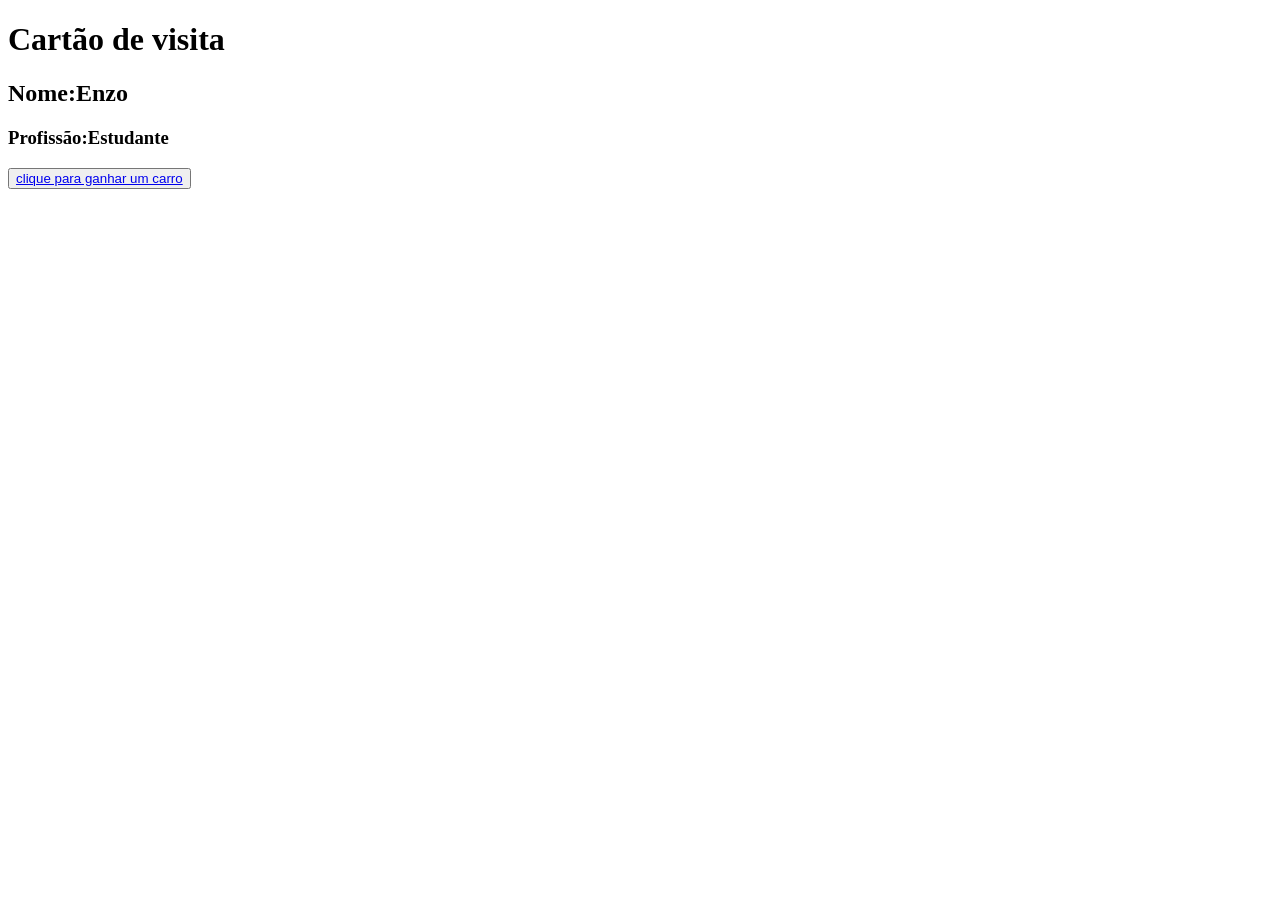
==== index.html @ d737b437 "segundo envio" ====
<!DOCTYPE html>
<html lang="pt-br">
<head>
    <meta charset="UTF-8">
    <meta name="viewport" content="width=device-width, initial-scale=1.0">
    <title>agate emieli i ce esi esi</title>
</head>
<body>
    <h1>Cartão de visita</h1>
    <h2>Nome:Enzo</h2><h3>Profissão:Estudante</h3>
    
    <button><a href="https://www.youtube.com/shorts/FyKYSys1ETQ">clique para ganhar um carro</a></button>


</body>
</html>
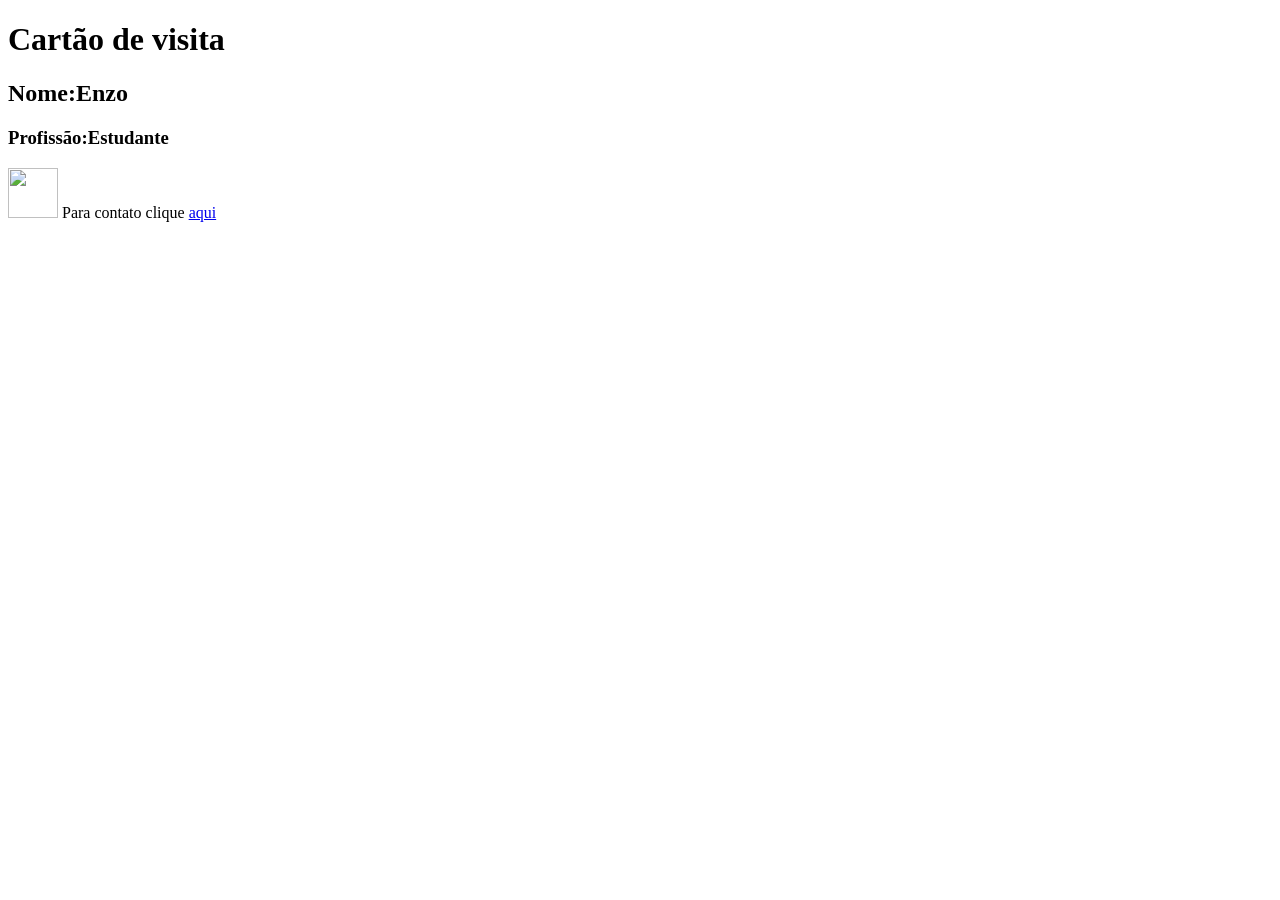
==== commit cb7aaecb: "quarto envio" ====
--- a/index.html
+++ b/index.html
@@ -6,11 +6,16 @@
     <title>agate emieli i ce esi esi</title>
 </head>
 <body>
-    <h1>Cartão de visita</h1>
-    <h2>Nome:Enzo</h2><h3>Profissão:Estudante</h3>
-    
-    <button><a href="https://www.youtube.com/shorts/FyKYSys1ETQ">clique para ganhar um carro</a></button>
 
+    <h1>Cartão de visita</h1>   
+    <h2>Nome:Enzo</h2><h3>Profissão:Estudante</h3>      
+
+<img src="https://img.freepik.com/vetores-gratis/icone-do-design-whatsapp_23-2147900927.jpg?semt=ais_hybrid&w=740&q=80" 
+width="50"height="50"> Para contato clique 
+<a href=" https://www.youtube.com/watch?v=dQw4w9WgXcQ&list=RDdQw4w9WgXcQ&start_radio=1&pp=ygULcmljayBhc3RsZXmgBwE%3D ">
+aqui</a>
+
+</img>
 
 </body>
 </html>
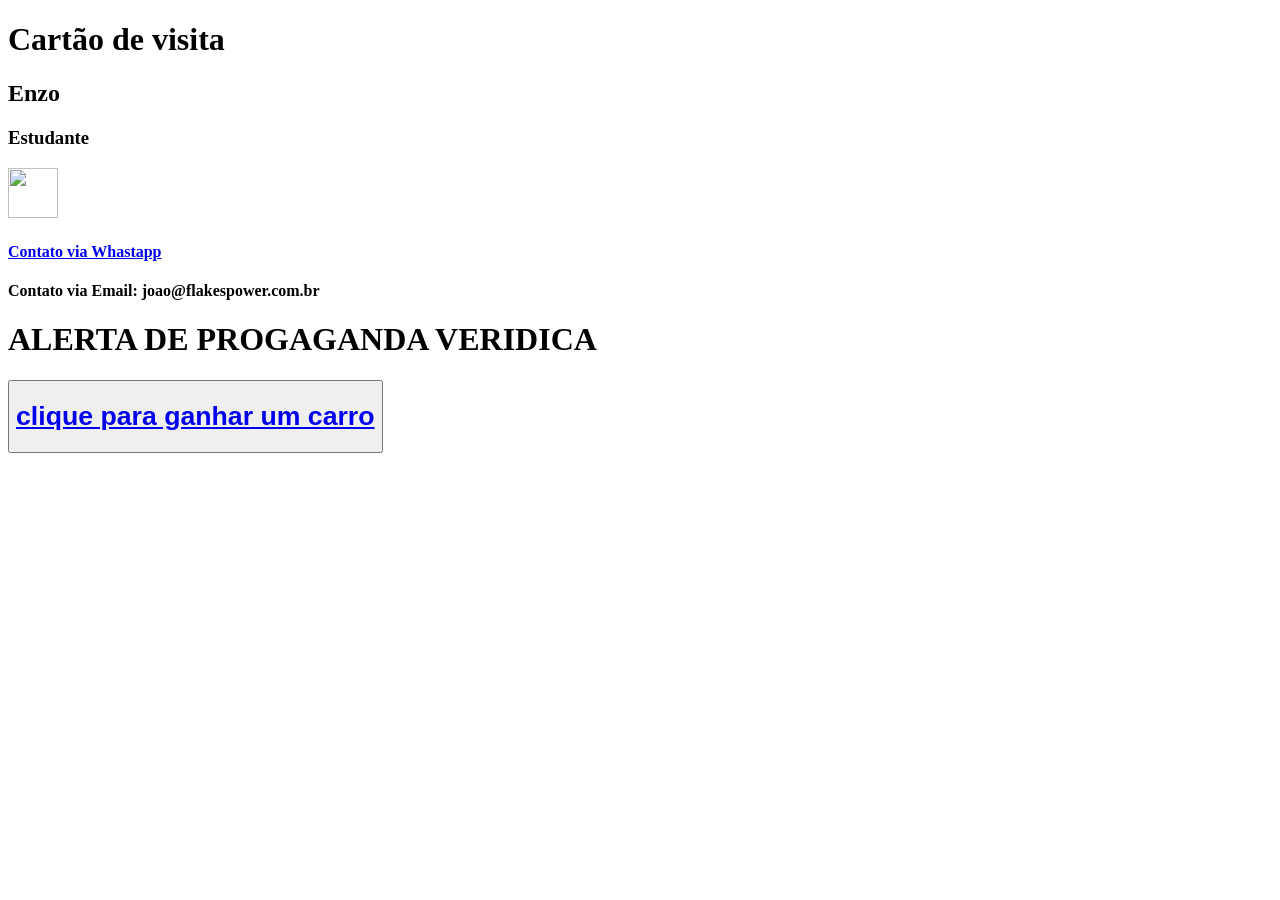
==== commit 484f60de: "quinto envio" ====
--- a/index.html
+++ b/index.html
@@ -6,16 +6,21 @@
     <title>agate emieli i ce esi esi</title>
 </head>
 <body>
+    <h1>Cartão de visita</h1>
+    <h2>Enzo</h2><h3>Estudante</h3>
+    
+    <p>
+<img src="https://img.freepik.com/vetores-gratis/icone-do-design-whatsapp_23-2147900927.jpg?semt=ais_hybrid&w=740&q=80" 
+width="50"height="50">
+ </p>
+<a href=" https://www.youtube.com/watch?v=dQw4w9WgXcQ&list=RDdQw4w9WgXcQ&start_radio=1&pp=ygULcmljayBhc3RsZXmgBwE%3D ">
+<h4> Contato via Whastapp</h4></a>
+</img>
+<h4>Contato via Email: joao@flakespower.com.br</h4>
+  <p>
 
-    <h1>Cartão de visita</h1>   
-    <h2>Nome:Enzo</h2><h3>Profissão:Estudante</h3>      
-
-<img src="https://img.freepik.com/vetores-gratis/icone-do-design-whatsapp_23-2147900927.jpg?semt=ais_hybrid&w=740&q=80" 
-width="50"height="50"> Para contato clique 
-<a href=" https://www.youtube.com/watch?v=dQw4w9WgXcQ&list=RDdQw4w9WgXcQ&start_radio=1&pp=ygULcmljayBhc3RsZXmgBwE%3D ">
-aqui</a>
-
-</img>
+<h1>ALERTA DE PROGAGANDA VERIDICA</h1>
+<button><a href="https://www.youtube.com/shorts/FyKYSys1ETQ"><H1>clique para ganhar um carro</H1></a></button>
 
 </body>
 </html>
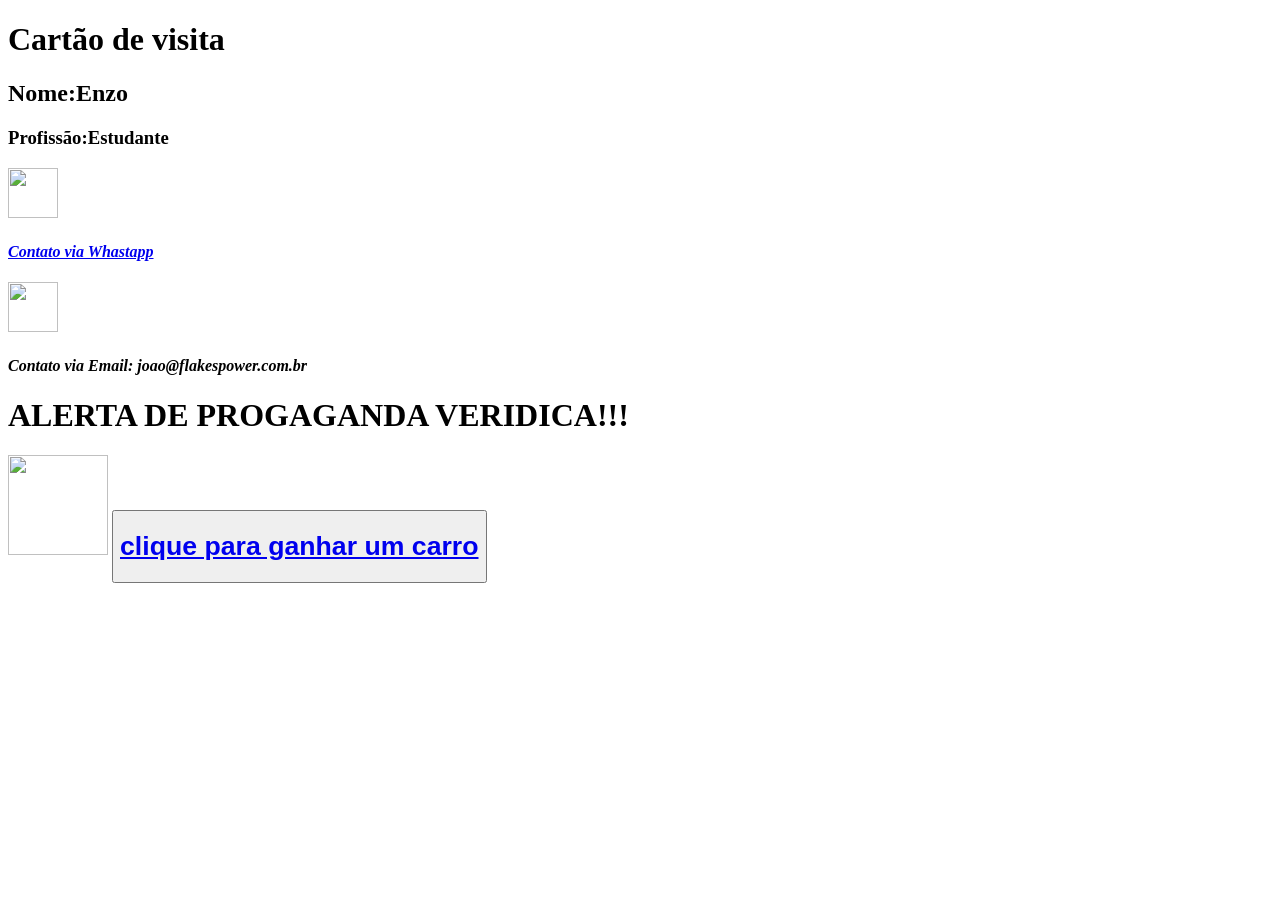
==== commit ad4f851e: "sexto envio" ====
--- a/index.html
+++ b/index.html
@@ -6,20 +6,27 @@
     <title>agate emieli i ce esi esi</title>
 </head>
 <body>
-    <h1>Cartão de visita</h1>
-    <h2>Enzo</h2><h3>Estudante</h3>
-    
-    <p>
+
+    <h1>Cartão de visita</h1>   
+    <h2>Nome:Enzo</h2><h3>Profissão:Estudante</h3>      
+
+<p>
+
 <img src="https://img.freepik.com/vetores-gratis/icone-do-design-whatsapp_23-2147900927.jpg?semt=ais_hybrid&w=740&q=80" 
-width="50"height="50">
- </p>
-<a href=" https://www.youtube.com/watch?v=dQw4w9WgXcQ&list=RDdQw4w9WgXcQ&start_radio=1&pp=ygULcmljayBhc3RsZXmgBwE%3D ">
-<h4> Contato via Whastapp</h4></a>
-</img>
-<h4>Contato via Email: joao@flakespower.com.br</h4>
-  <p>
+width="50"height="50"></img>
 
-<h1>ALERTA DE PROGAGANDA VERIDICA</h1>
+<h4><a href=" https://www.youtube.com/watch?v=dQw4w9WgXcQ&list=RDdQw4w9WgXcQ&start_radio=1&pp=ygULcmljayBhc3RsZXmgBwE%3D ">
+ <i> Contato via Whastapp </i> </h4></a>
+ 
+ <img src="https://images.icon-icons.com/2642/PNG/512/google_mail_gmail_logo_icon_159346.png"
+width="50" height="50"></img>
+<h4><i>Contato via Email: joao@flakespower.com.br</i></h4>
+
+<p>
+
+<h1>ALERTA DE PROGAGANDA VERIDICA!!!</h1>
+<img src="https://png.pngtree.com/png-vector/20190411/ourmid/pngtree-vector-down-arrow-icon-png-image_924833.jpg" 
+width="100" height="100"></img>
 <button><a href="https://www.youtube.com/shorts/FyKYSys1ETQ"><H1>clique para ganhar um carro</H1></a></button>
 
 </body>
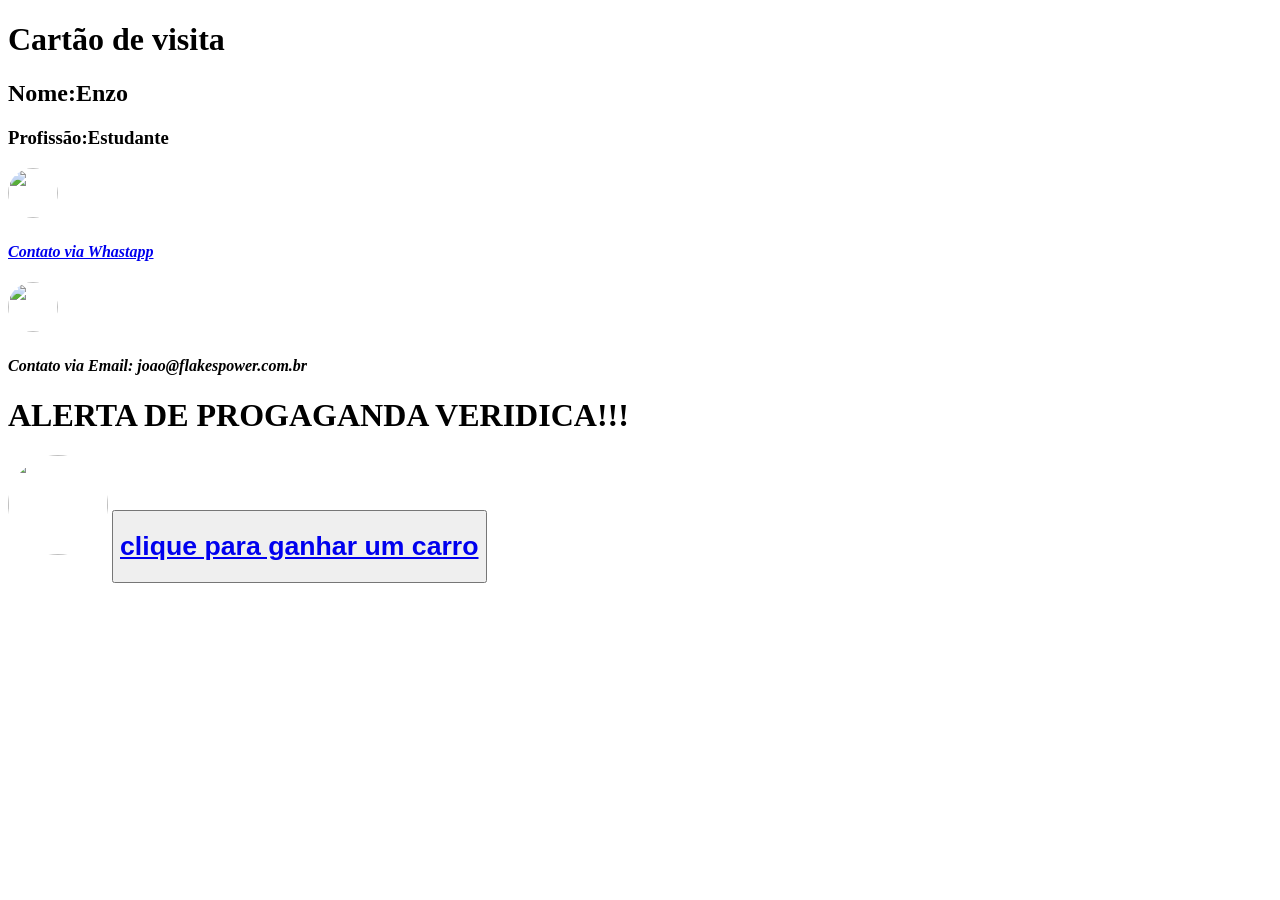
==== commit 360c002c: "setimo envio" ====
--- a/index.html
+++ b/index.html
@@ -1,14 +1,15 @@
 <!DOCTYPE html>
 <html lang="pt-br">
 <head>
+    <link rel="stylesheet" href="style.css">
     <meta charset="UTF-8">
     <meta name="viewport" content="width=device-width, initial-scale=1.0">
     <title>agate emieli i ce esi esi</title>
 </head>
 <body>
-
     <h1>Cartão de visita</h1>   
-    <h2>Nome:Enzo</h2><h3>Profissão:Estudante</h3>      
+    <h2>Nome:Enzo</h2>
+    <h3>Profissão:Estudante</h3>      
 
 <p>
 
--- a/style.css
+++ b/style.css
@@ -0,0 +1,7 @@
+body{
+background-color: rgb(255, 255, 255);
+}
+img{
+border-radius: 50px;
+
+}
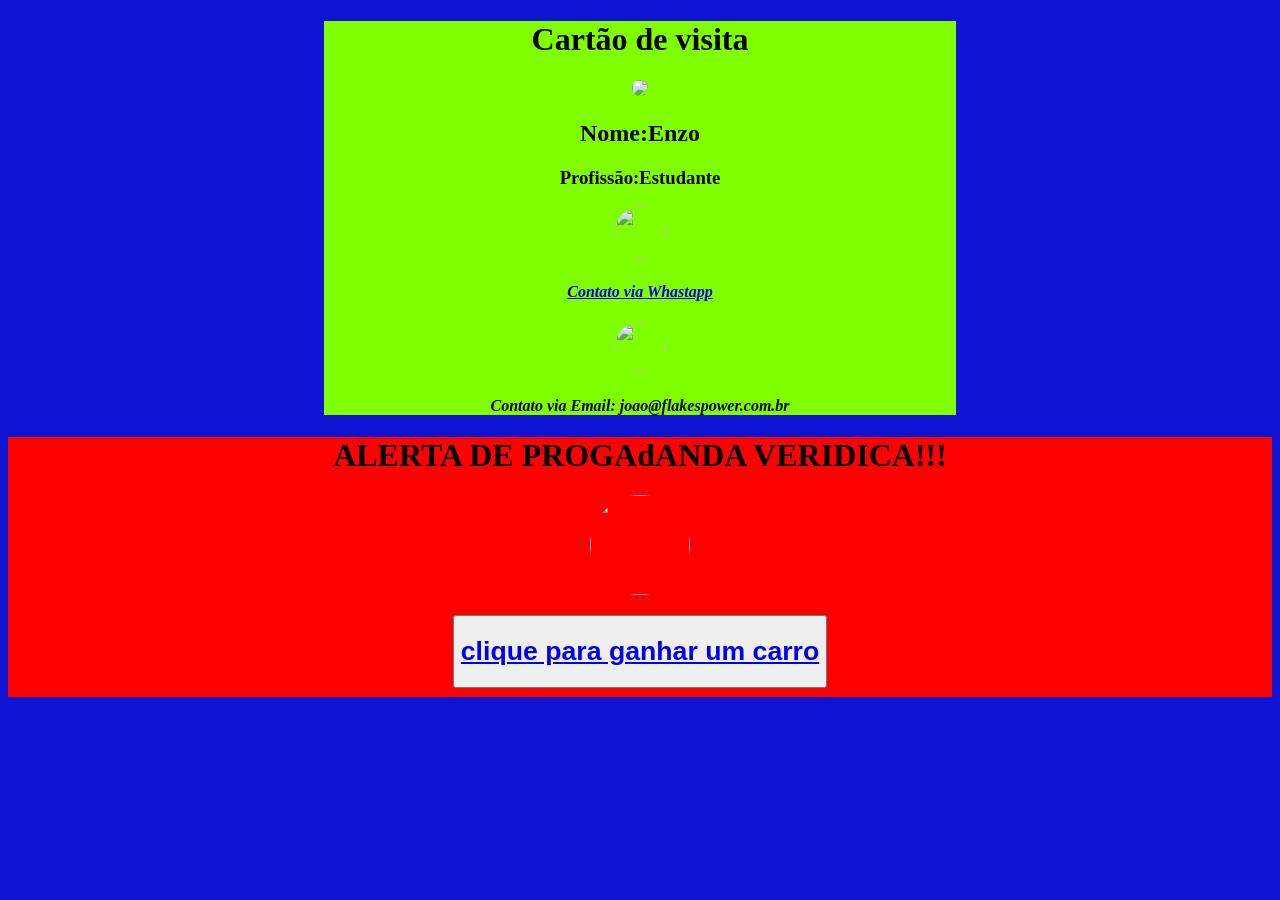
==== commit 19b3f5c6: "nao sei o numero 1" ====
--- a/index.html
+++ b/index.html
@@ -6,8 +6,11 @@
     <meta name="viewport" content="width=device-width, initial-scale=1.0">
     <title>agate emieli i ce esi esi</title>
 </head>
+
 <body>
-    <h1>Cartão de visita</h1>   
+    <div class="Cartao">
+    <h1>Cartão de visita</h1> 
+    <img src="https://encrypted-tbn0.gstatic.com/images?q=tbn:ANd9GcSx8IXWlHgjY-YAUxPEXWpURmUi2Ez4QKm0Xw&s">
     <h2>Nome:Enzo</h2>
     <h3>Profissão:Estudante</h3>      
 
@@ -19,16 +22,21 @@
 <h4><a href=" https://www.youtube.com/watch?v=dQw4w9WgXcQ&list=RDdQw4w9WgXcQ&start_radio=1&pp=ygULcmljayBhc3RsZXmgBwE%3D ">
  <i> Contato via Whastapp </i> </h4></a>
  
- <img src="https://images.icon-icons.com/2642/PNG/512/google_mail_gmail_logo_icon_159346.png"
+ <img src="https://img.magnific.com/vetores-premium/icone-do-gmail_1273375-1247.jpg?semt=ais_hybrid&w=740&q=80  "
 width="50" height="50"></img>
 <h4><i>Contato via Email: joao@flakespower.com.br</i></h4>
 
 <p>
 
-<h1>ALERTA DE PROGAGANDA VERIDICA!!!</h1>
+</div>
+<div class="propaganda">
+<h1>ALERTA DE PROGAdANDA VERIDICA!!!</h1>
 <img src="https://png.pngtree.com/png-vector/20190411/ourmid/pngtree-vector-down-arrow-icon-png-image_924833.jpg" 
 width="100" height="100"></img>
+
+<p>
+
 <button><a href="https://www.youtube.com/shorts/FyKYSys1ETQ"><H1>clique para ganhar um carro</H1></a></button>
-
+</div>
 </body>
 </html>
--- a/style.css
+++ b/style.css
@@ -1,7 +1,20 @@
 body{
-background-color: rgb(255, 255, 255);
+background-color: rgb(14, 20, 210);
+text-align: center;
 }
+
 img{
 border-radius: 50px;
+}
 
-}+.Cartao{    
+width: 50%;
+background-color: chartreuse;
+margin: auto;
+}
+
+.propaganda{ 
+height: 260px;
+background-color: red;
+
+}
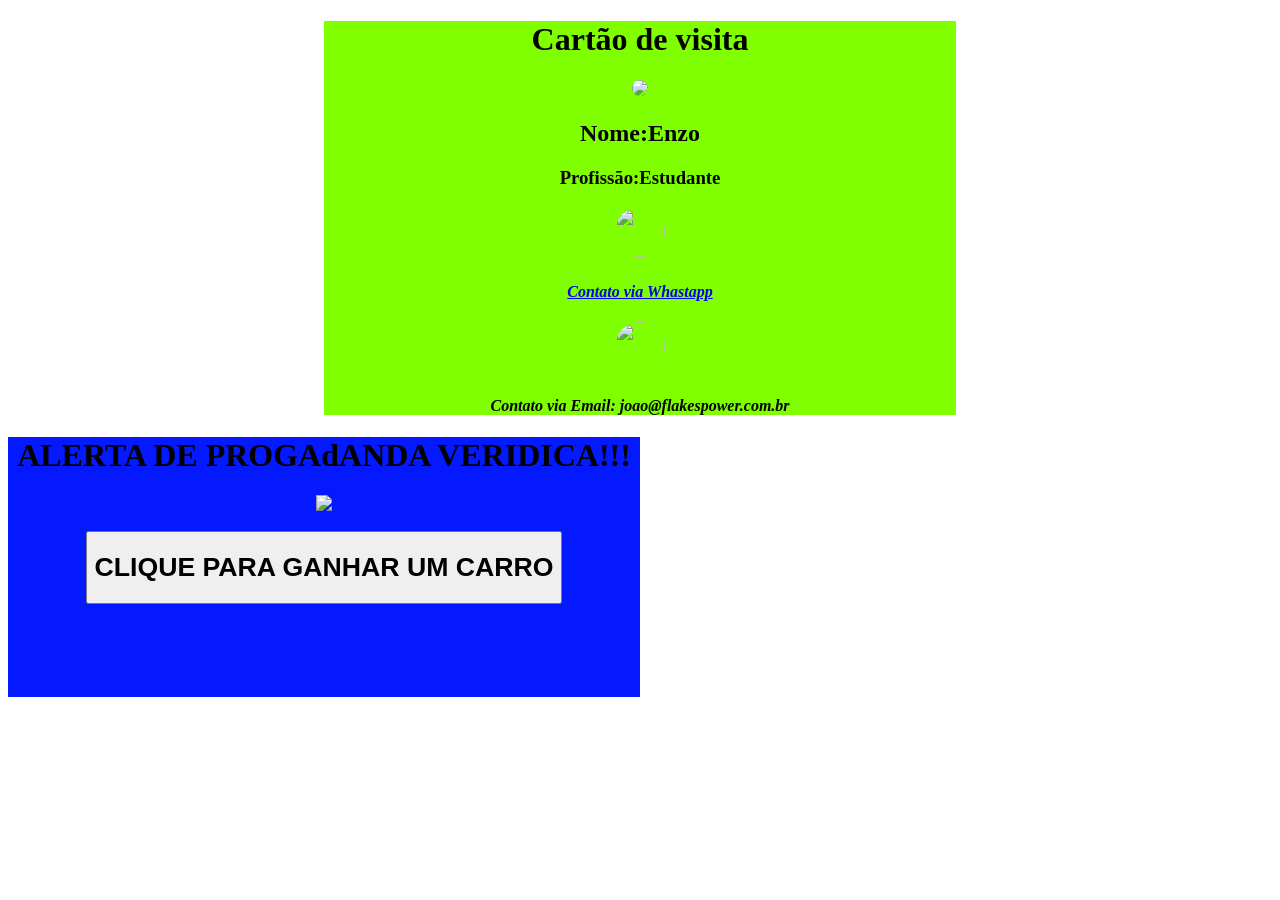
==== commit 1bd9dcb0: "nao sei 2" ====
--- a/index.html
+++ b/index.html
@@ -6,37 +6,36 @@
     <meta name="viewport" content="width=device-width, initial-scale=1.0">
     <title>agate emieli i ce esi esi</title>
 </head>
+<body>
 
-<body>
-    <div class="Cartao">
-    <h1>Cartão de visita</h1> 
-    <img src="https://encrypted-tbn0.gstatic.com/images?q=tbn:ANd9GcSx8IXWlHgjY-YAUxPEXWpURmUi2Ez4QKm0Xw&s">
-    <h2>Nome:Enzo</h2>
-    <h3>Profissão:Estudante</h3>      
+<div class="Cartao">
+<h1>Cartão de visita</h1> 
+<img src="https://encrypted-tbn0.gstatic.com/images?q=tbn:ANd9GcSx8IXWlHgjY-YAUxPEXWpURmUi2Ez4QKm0Xw&s" class="redondo">
+<h2>Nome:Enzo</h2>
+<h3>Profissão:Estudante</h3>      
 
 <p>
 
 <img src="https://img.freepik.com/vetores-gratis/icone-do-design-whatsapp_23-2147900927.jpg?semt=ais_hybrid&w=740&q=80" 
-width="50"height="50"></img>
+width="50"height="50" class="redondo">
 
 <h4><a href=" https://www.youtube.com/watch?v=dQw4w9WgXcQ&list=RDdQw4w9WgXcQ&start_radio=1&pp=ygULcmljayBhc3RsZXmgBwE%3D ">
- <i> Contato via Whastapp </i> </h4></a>
+<i> Contato via Whastapp </i> </h4></a>
  
- <img src="https://img.magnific.com/vetores-premium/icone-do-gmail_1273375-1247.jpg?semt=ais_hybrid&w=740&q=80  "
-width="50" height="50"></img>
+<img src="https://img.magnific.com/vetores-premium/icone-do-gmail_1273375-1247.jpg?semt=ais_hybrid&w=740&q=80  "
+width="50" height="50" class="redondo"></img>
 <h4><i>Contato via Email: joao@flakespower.com.br</i></h4>
-
+</div>
 <p>
 
-</div>
 <div class="propaganda">
 <h1>ALERTA DE PROGAdANDA VERIDICA!!!</h1>
-<img src="https://png.pngtree.com/png-vector/20190411/ourmid/pngtree-vector-down-arrow-icon-png-image_924833.jpg" 
-width="100" height="100"></img>
+<img src="https://static.wixstatic.com/media/6c421f_2a5ae4c5b27a4319abecdcd55ce64972~mv2.gif"></img>
+<p>
+<a href="https://www.youtube.com/shorts/FyKYSys1ETQ?feature=share"><button><h1>CLIQUE PARA GANHAR UM CARRO
+</h1></button></a>
 
-<p>
 
-<button><a href="https://www.youtube.com/shorts/FyKYSys1ETQ"><H1>clique para ganhar um carro</H1></a></button>
 </div>
 </body>
 </html>
--- a/style.css
+++ b/style.css
@@ -1,13 +1,10 @@
 body{
-background-color: rgb(14, 20, 210);
+background-image: url(https://i.pinimg.com/originals/a7/79/50/a77950f20b25a7d02d5200829b531cf0.gif);
 text-align: center;
 }
 
-img{
-border-radius: 50px;
-}
+.Cartao{
 
-.Cartao{    
 width: 50%;
 background-color: chartreuse;
 margin: auto;
@@ -15,6 +12,12 @@
 
 .propaganda{ 
 height: 260px;
-background-color: red;
+width: 50%;
+background-color: rgb(4, 25, 255);
+}
 
-}
+.redondo{  
+border-radius: 100%;
+
+
+}
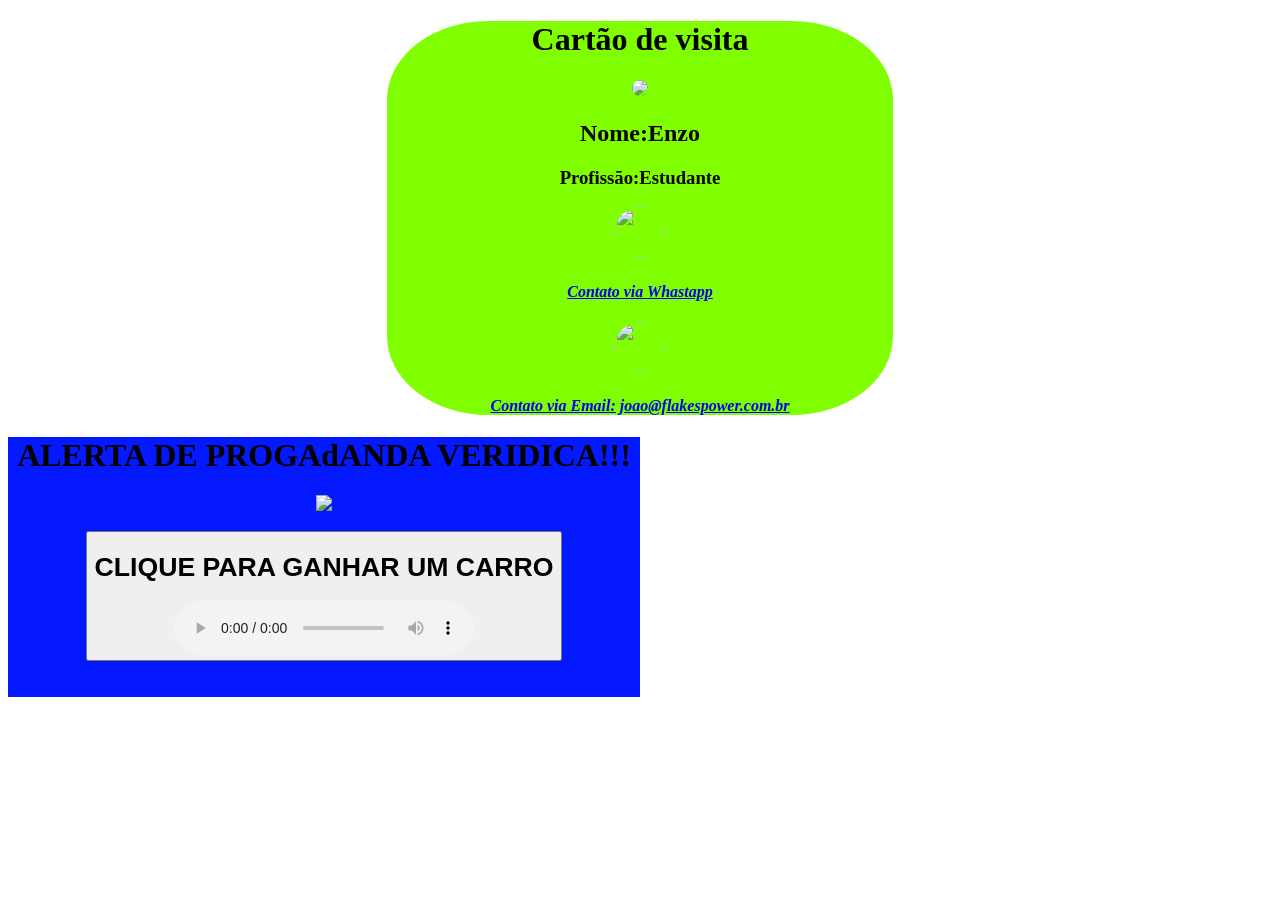
==== commit 9a178033: "22072011" ====
--- a/index.html
+++ b/index.html
@@ -19,12 +19,12 @@
 <img src="https://img.freepik.com/vetores-gratis/icone-do-design-whatsapp_23-2147900927.jpg?semt=ais_hybrid&w=740&q=80" 
 width="50"height="50" class="redondo">
 
-<h4><a href=" https://www.youtube.com/watch?v=dQw4w9WgXcQ&list=RDdQw4w9WgXcQ&start_radio=1&pp=ygULcmljayBhc3RsZXmgBwE%3D ">
+<h4><a href="https://youtu.be/dQw4w9WgXcQ">
 <i> Contato via Whastapp </i> </h4></a>
  
 <img src="https://img.magnific.com/vetores-premium/icone-do-gmail_1273375-1247.jpg?semt=ais_hybrid&w=740&q=80  "
 width="50" height="50" class="redondo"></img>
-<h4><i>Contato via Email: joao@flakespower.com.br</i></h4>
+<h4><i><a href="https://www.youtube.com/shorts/dg1aAmOM-lg?feature=share">Contato via Email: joao@flakespower.com.br</a></i></h4>
 </div>
 <p>
 
@@ -33,7 +33,15 @@
 <img src="https://static.wixstatic.com/media/6c421f_2a5ae4c5b27a4319abecdcd55ce64972~mv2.gif"></img>
 <p>
 <a href="https://www.youtube.com/shorts/FyKYSys1ETQ?feature=share"><button><h1>CLIQUE PARA GANHAR UM CARRO
-</h1></button></a>
+</h1>
+
+<audio src="FAZ MAIS BRASIL - MUSICA DA COPA 2022 - REMIX - THALLES MEDINA.zip" controls autoplay></audio>
+
+
+
+
+
+</button></a>
 
 
 </div>
--- a/style.css
+++ b/style.css
@@ -5,9 +5,10 @@
 
 .Cartao{
 
-width: 50%;
+width: 40%;
 background-color: chartreuse;
 margin: auto;
+border-radius: 20%;
 }
 
 .propaganda{ 
